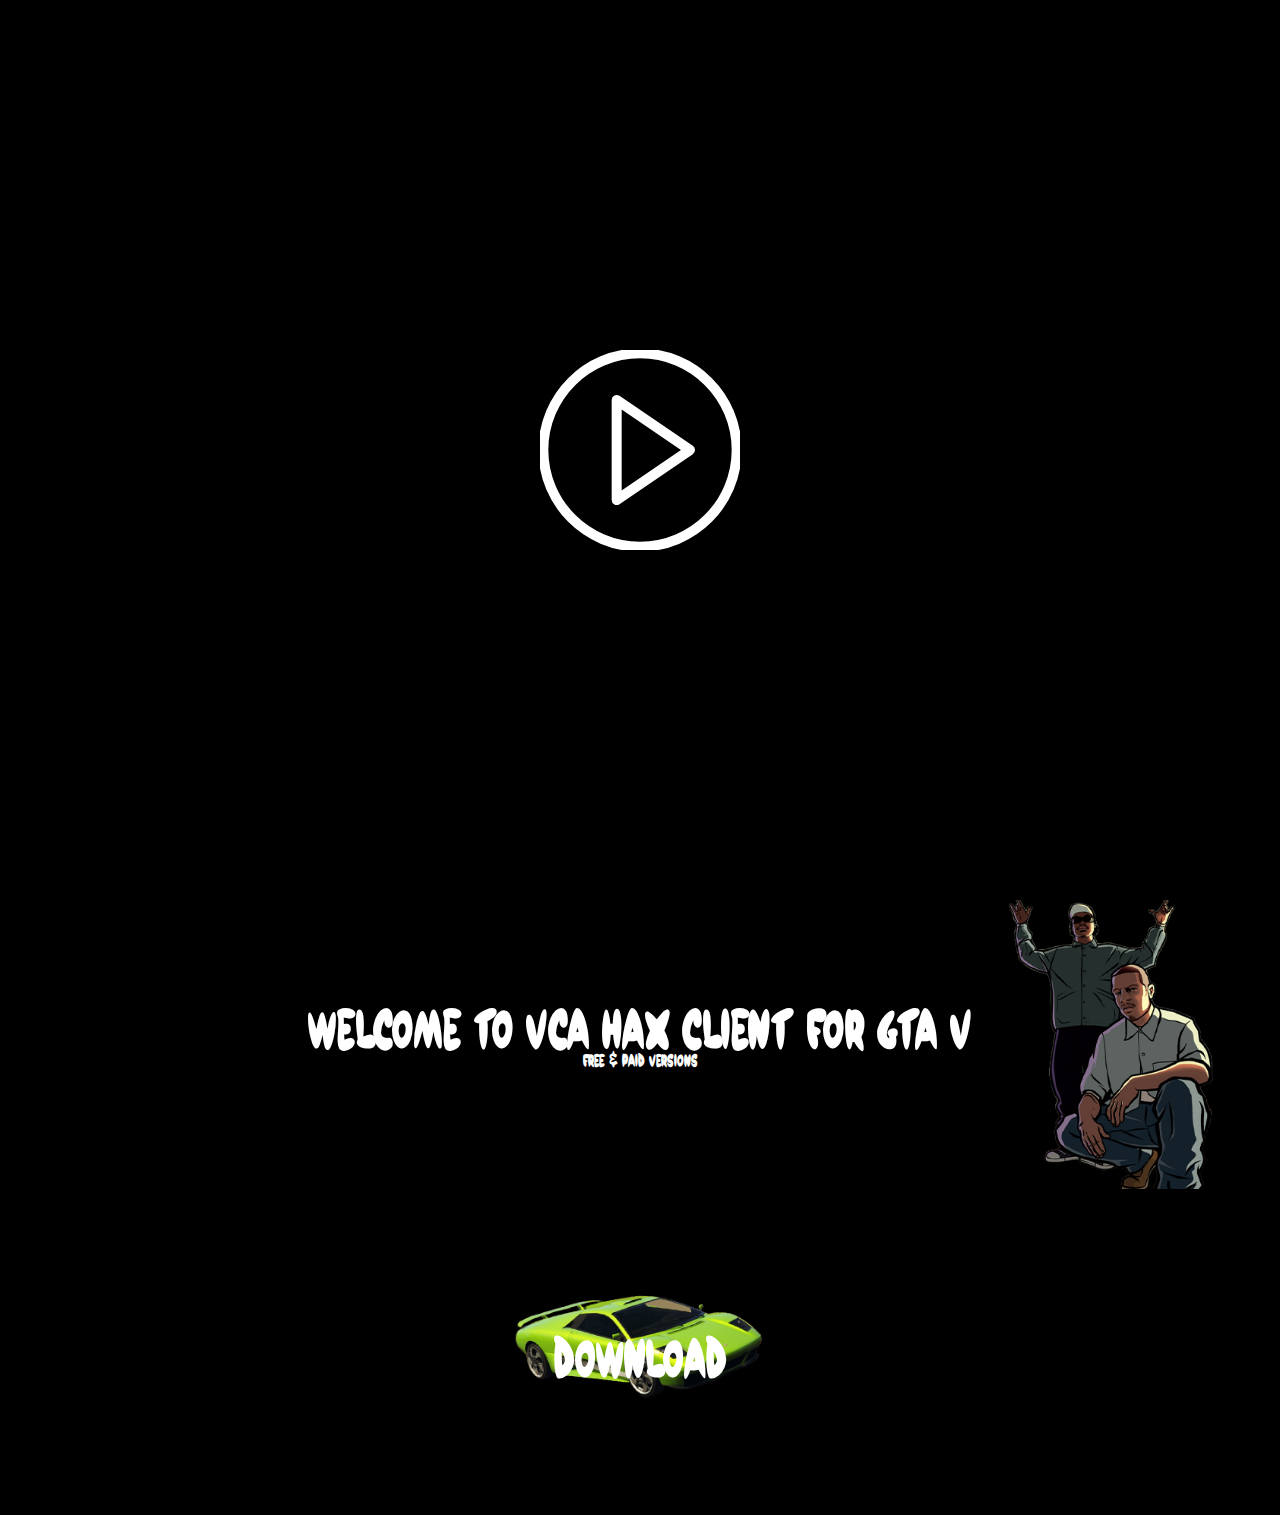
==== index.html @ 930c9789 "z" ====
<!DOCTYPE html>
<html lang="en">
	 <head>
	<title>VCA Hax</title>
	<meta charset="UTF-8">
	<meta name="format-detection" content="telephone=no">
	<link rel="stylesheet" href="css/style.min.css?v2">
	<!-- <link rel="shortcut icon" href="favicon.ico"> -->
	<!-- <meta name="robots" content="noindex, nofollow"> -->
	<!-- <meta name="viewport" content="width=device-width, initial-scale=1.0, maximum-scale=1.0, user-scalable=0"> -->
	<meta name="viewport" content="width=device-width, initial-scale=1.0">
	<link rel="apple-touch-icon" sizes="180x180" href="img/q3.png">
	<link rel="icon" type="image/png" sizes="32x32" href="img/q3.png">
	<link rel="icon" type="image/png" sizes="16x16" href="img/q3.png">
	<link rel="manifest" href="img/site.webmanifest">
	<link rel="mask-icon" href="img/safari-pinned-tab.svg" color="#5bbad5">
	<meta name="msapplication-TileColor" content="#da532c">
	<meta name="theme-color" content="#ffffff">
</head>
	<body>
		<audio class="audioo" loop src="audios/pedro.MP3"></audio>
		<div class="wrapper">
			<header class="header">
	<div class="header__container">
		<div class="header__buy" data-da=".home__mobile,998,last"><a href="  " class="_btn" target="_blank">BUY Premium</a></div>
		<div class="header__social" data-da=".home__mobile,998,first">
			<a href="https://discord.gg/S3fqWJNrsm" target="_blank"><img src="img/tg.png" alt></a>
			<a href=" " target="_blank"><img src="img/x.png" alt></a>
		</div>
	</div>
</header>


			<main class="page">
				<div class="preload">
					<div class="preload__play"></div>
				</div>
				<script>
	let preload = document.querySelector('.preload');
let preloadPlay = document.querySelector('.preload__play');
let audioo = document.querySelector('.audioo');
preloadPlay.addEventListener('click', function(){
audioo.play()
preload.classList.add('_ready')
})
</script>
				<div id="leaves" class="_left">
					<i><img src="img/q6.png" alt></i>
					<i><img src="img/q1.png" alt></i>
					<i><img src="img/q2.png" alt></i>
					<i><img src="img/q3.png" alt></i>
					<i><img src="img/q3.png" alt></i>
					<i><img src="img/q11.png" alt></i>

					<i><img src="img/q4.png" alt></i>
					<i><img src="img/q5.png" alt></i>
					<i><img src="img/q6.png" alt></i>
					<i><img src="img/q6.png" alt></i>
					<i><img src="img/q7.png" alt></i>
					<i><img src="img/q8.png" alt></i>
					<i><img src="img/q11.png" alt></i>
					<i><img src="img/q9.png" alt></i>
					<i><img src="img/q10.png" alt></i>
					<i><img src="img/q11.png" alt></i>

					<i><img src="img/q12.png" alt></i>
					<i><img src="img/q13.png" alt></i>
					<i><img src="img/q14.png" alt></i>
					<i><img src="img/q11.png" alt></i>
					<i><img src="img/q14.png" alt></i>
				</div>
				<div id="leaves" class="_right">
					<i><img src="img/q1.png" alt></i>
					<i><img src="img/q5.png" alt></i>
					<i><img src="img/q2.png" alt></i>
					<i><img src="img/q14.png" alt></i>
					<i><img src="img/q3.png" alt></i>
					<i><img src="img/q3.png" alt></i>
					<i><img src="img/q4.png" alt></i>
					<i><img src="img/q5.png" alt></i>

					<i><img src="img/q6.png" alt></i>
					<i><img src="img/q6.png" alt></i>
					<i><img src="img/q3.png" alt></i>
					<i><img src="img/q7.png" alt></i>
					<i><img src="img/q10.png" alt></i>
					<i><img src="img/q7.png" alt></i>
					<i><img src="img/q8.png" alt></i>
					<i><img src="img/q9.png" alt></i>
					<i><img src="img/q10.png" alt></i>

					<i><img src="img/q11.png" alt></i>
					<i><img src="img/q4.png" alt></i>
					<i><img src="img/q12.png" alt></i>
					<i><img src="img/q13.png" alt></i>
					<i><img src="img/q14.png" alt></i>
					<i><img src="img/q7.png" alt></i>
				</div>
				<div class="home">
					<div class="home__container">
						<div class="home__gif">
							<img src="img/tenor.gif" alt>
							<img src="img/qq1.png" alt>
						</div>
						<div class="home__mobile"></div>
						<div class="home__ca"><span>Welcome To VCA Hax Client For GTA V</span></div>
						
						<div class=" "><h2><span>Free & Paid Versions </h2></span></div>
						<div class="home__chart2"><a href="#" class="_btn" target="_blank"> Download </a></div>
					</div>
				</div>

				
				</div>
			</main>
			<footer class="footer">
	<div class="footer__container _container">

	</div>
</footer>
		</div>
		<div class="popup popup_popup">
	<div class="popup__content">
		<div class="popup__body">
			<div class="popup__close"></div>
		</div>
	</div>
</div>
<div class="popup popup_massagename-message">
	<div class="popup__content">
		<div class="popup__body">
			<div class="popup__close"></div>
		</div>
	</div>
</div>
<div class="popup popup_video">
	<div class="popup__content">
		<div class="popup__body">
			<div class="popup__close popup__close_video"></div>
			<div class="popup__video _video"></div>
		</div>
	</div>
</div>

		<!-- Swiper -->
<!-- <script src="https://unpkg.com/swiper/swiper-bundle.min.js"></script> -->
<!-- <script src="https://unpkg.com/axios@1.1.2/dist/axios.min.js"></script> -->
<script src="js/vendors.min.js?v1"></script>
<script src="js/app.min.js"></script>
	</body>
</html>
---- css/style.min.css ----
﻿@charset "UTF-8";
@import url(../css-1);
@font-face {
  font-family: "Gilroy-Bold";
  font-display: swap;
  src: url("../fonts/Gilroy-Bold.woff2") format("woff2"), url("../fonts/Gilroy-Bold.woff") format("woff");
  font-weight: 400;
  font-style: normal;
}
@font-face {
  font-family: "Gilroy-Medium";
  font-display: swap;
  src: url("../fonts/Gilroy-Medium.woff2") format("woff2"), url("../fonts/Gilroy-Medium.woff") format("woff");
  font-weight: 400;
  font-style: normal;
}
@font-face {
  font-family: "Gilroy-SemiBold";
  font-display: swap;
  src: url("../fonts/Gilroy-SemiBold.woff2") format("woff2"), url("../fonts/Gilroy-SemiBold.woff") format("woff");
  font-weight: 400;
  font-style: normal;
}
@font-face {
  font-family: "Gilroy-Regular";
  font-display: swap;
  src: url("../fonts/Gilroy-Regular.woff2") format("woff2"), url("../fonts/Gilroy-Regular.woff") format("woff");
  font-weight: 400;
  font-style: normal;
}
@font-face {
  font-family: "Pedro Marker";
  src: url(../fonts/PedroMarker.woff);
  font-weight: 400;
}
* {
  padding: 0px;
  margin: 0px;
  border: 0px;
}

*,
*:before,
*:after {
  -moz-box-sizing: border-box;
  -webkit-box-sizing: border-box;
  box-sizing: border-box;
}

aside,
nav,
footer,
header,
section {
  display: block;
}

html {
  font-size: 16px;
}

html,
body {
  height: 100%;
  min-width: 320px;
}

body {
  line-height: 1;
  font-family: "Pedro Marker";
  -ms-text-size-adjust: 100%;
  -moz-text-size-adjust: 100%;
  -webkit-text-size-adjust: 100%;
}

input,
button,
textarea {
  font-family: "Pedro Marker";
  font-size: inherit;
}

input::-ms-clear {
  display: none;
}

button {
  cursor: pointer;
  background-color: inherit;
}

button::-moz-focus-inner {
  padding: 0;
  border: 0;
}

a,
a:visited {
  text-decoration: none;
}

a:hover {
  text-decoration: none;
}

ul li {
  list-style: none;
}

img {
  vertical-align: top;
}

h1,
h2,
h3,
h4,
h5,
h6 {
  font-weight: inherit;
  font-size: inherit;
}

/*
&::-webkit-scrollbar {
	display: none;
}
*/
body {
  background-color: #000;
  color: #fff;
}
body._lock {
  overflow: hidden;
}

.wrapper {
  width: 100%;
  min-height: 100%;
  overflow: hidden;
  display: flex;
  flex-direction: column;
}
._container {
  max-width: 1430px;
  margin: 0 auto;
  padding: 0px 10px;
}

.button {
  display: inline-flex;
  padding: 0px 0px;
}
.button._fw {
  width: 100%;
}

.select {
  position: relative;
  color: #858FA4;
}
.select__item {
  position: relative;
}
.select__title {
  color: #000;
  cursor: pointer;
  border-radius: 4px;
}
.select__value {
  display: flex;
  font-size: 14px;
  height: 30px;
  padding: 0px 15px;
  align-items: center;
  justify-content: space-between;
  flex-direction: row-reverse;
  line-height: 140%;
  /* identical to box height, or 20px */
  text-align: right;
  color: #858FA4;
}
.select__value span {
  padding-right: 10px;
}
.select__value:before {
  content: "";
  display: inline-block;
  transition: all 0.3s ease 0s;
  width: 6px;
  height: 6px;
  background: url("../img/arrow.png") center/100% no-repeat;
}
.select__input {
  width: 100%;
  background-color: transparent;
  height: 100%;
}
.select__options {
  position: absolute;
  top: 29px;
  border-radius: 0 0 4px 4px;
  min-width: 100%;
  left: 0;
  border-top: 0;
  border-top: 0;
  font-size: 14px;
  padding: 10px 0px 5px 0px;
}
@media (max-width: 991.98px) {
  .select__options {
    font-size: 18px;
  }
}
.select__option {
  cursor: pointer;
  padding: 5px 15px;
  margin: 0px 0px 0px 0px;
}
@media (min-width: 992px) {
  .select__option:hover {
    background: #d9d9d9;
  }
}
.select._active {
  z-index: 5;
}
.select._active .select__value:before {
  transform: rotate(-180deg);
}
.select._active .select__options {
  display: block;
}

input[type=text],
input[type=email],
input[type=tel],
textarea {
  -webkit-appearance: none;
  -moz-appearance: none;
  appearance: none;
}
input[type=text]:focus,
input[type=email]:focus,
input[type=tel]:focus,
textarea:focus {
  outline: none;
}

.input {
  border-radius: 0 !important;
  width: 100%;
  display: block;
  padding: 0px 20px;
}
textarea.input {
  resize: none;
  padding: 0px 0px;
}

.checkbox {
  position: relative;
}
.checkbox__input {
  position: absolute;
  width: 0;
  height: 0;
  opacity: 0;
  visibility: hidden;
}
.checkbox__input:checked + .checkbox__text:before {
  background: #fff url("../img/icons/check.svg") center no-repeat;
}
.checkbox__text {
  display: inline-flex;
  align-items: center;
  position: relative;
  font-size: 16px;
  color: #ffffff;
  letter-spacing: -0.3px;
  line-height: 1.25;
  cursor: pointer;
}
.checkbox__text:before {
  content: "";
  align-self: flex-start;
  margin: 0px 14px 0px 0px;
  flex: 0 0 20px;
  left: 0;
  top: 0;
  width: 20px;
  height: 18px;
  background: #fff;
  border: 1px solid #a7a9ac;
}
.checkbox a {
  color: #fff;
  text-decoration: underline;
}
@media (min-width: 992px) {
  .checkbox a:hover {
    text-decoration: none;
  }
}
.checkbox._error .checkbox__text:before {
  border: 1px solid #ee1212;
}

.options {
  display: flex;
  flex-direction: column;
  align-items: flex-start;
}
.options__item {
  position: relative;
  cursor: pointer;
}
.options__input {
  position: absolute;
  width: 0;
  height: 0;
  opacity: 0;
  left: 0;
  top: 0;
  visibility: hidden;
}
.options__input:checked + .options__text:after {
  transform: scale(1);
}
.options__text {
  display: inline-flex;
  align-items: center;
  position: relative;
  font-size: 16px;
  color: #ffffff;
  letter-spacing: -0.3px;
  line-height: 1.25;
}
.options__text:before {
  content: "";
  align-self: flex-start;
  margin: 0px 14px 0px 0px;
  flex: 0 0 20px;
  left: 0;
  top: 0;
  border-radius: 50%;
  width: 20px;
  height: 18px;
  background: #fff;
  border: 1px solid #a7a9ac;
}
.options__text:after {
  content: "";
  transition: all 0.3s ease 0s;
  transform: scale(0);
  width: 10px;
  height: 10px;
  border-radius: 50%;
  background-color: #77243a;
  position: absolute;
  left: 5px;
  top: 4px;
}

.rating {
  display: flex;
  align-items: flex-end;
  font-size: 40px;
  line-height: 0.75;
  transition: opacity 0.3s ease 0s;
}

.rating.rating_sending {
  opacity: 0.2;
}

.rating.rating_set .rating__active,
.rating.rating_set .rating__item {
  cursor: pointer;
}

.rating__body {
  position: relative;
}

.rating__body::before {
  content: "★★★★★";
  display: block;
}

.rating__active {
  position: absolute;
  width: 0%;
  height: 100%;
  top: 0;
  left: 0;
  overflow: hidden;
}

.rating__active::before {
  content: "★★★★★";
  position: absolute;
  width: 100%;
  height: 100%;
  top: 0;
  left: 0;
  color: #ffd300;
}

.rating__items {
  display: flex;
  position: absolute;
  width: 100%;
  height: 100%;
  top: 0;
  left: 0;
}

.rating__item {
  flex: 0 0 20%;
  height: 100%;
  opacity: 0;
}

.rating__value {
  font-size: 50%;
  line-height: 1;
  padding: 0px 0px 0px 10px;
}

.quantity {
  width: 88px;
  height: 40px;
  display: flex;
  border: 1px solid rgba(166, 166, 166, 0.45);
}
.quantity__button {
  flex: 0 0 30px;
  position: relative;
  cursor: pointer;
}
.quantity__button::before, .quantity__button::after {
  content: "";
  position: absolute;
  top: 50%;
  left: 50%;
  transition: all 0.3s ease 0s;
  margin: 0px 0px 0px -4.5px;
  background-color: #a6a6a6;
  width: 9px;
  height: 1px;
}
@media (min-width: 991.98px) {
  .quantity__button:hover::before, .quantity__button:hover::after {
    background-color: rgba(0, 0, 0, 0.5);
  }
}
.quantity__button_plus::before {
  transform: rotate(-90deg);
}
.quantity__input {
  flex: 1 1 auto;
}
.quantity__input input {
  height: 100%;
  color: #a6a6a6;
  font-size: 12px;
  width: 100%;
  text-align: center;
}

.row:after {
  display: block;
  content: "";
  clear: both;
}

.rub:after {
  content: "₽";
}

ol.counter {
  list-style-type: none;
  counter-reset: item;
}
ol.counter li {
  position: relative;
  padding: 0px 0px 0px 45px;
}
ol.counter li:before {
  counter-increment: item;
  content: counter(item);
  position: absolute;
  left: 0;
  top: 0;
  color: #818181;
  font-size: 14px;
  font-weight: 700;
  text-align: center;
  line-height: 26px;
  border-radius: 50%;
  width: 28px;
  height: 28px;
  border: 1px solid #4274bb;
}

.ellipsis {
  display: block;
  overflow: hidden;
  width: 100%;
  white-space: nowrap;
  text-overflow: ellipsis;
}

.es {
  overflow: hidden;
  white-space: nowrap;
  text-overflow: ellipsis;
}

.table {
  display: table;
  font-size: 0;
  width: 100%;
}

.trow {
  display: table-row;
}

.cell {
  display: table-cell;
}
.cell.full {
  width: 100%;
}

._ibg {
  position: relative;
}
._ibg img {
  position: absolute;
  width: 100%;
  height: 100%;
  top: 0;
  left: 0;
  object-fit: cover;
}

body.ie ._ibg {
  background-position: center;
  background-size: cover;
  background-repeat: no-repeat;
}
body.ie ._ibg img {
  width: 0;
  height: 0;
  opacity: 0;
  visibility: hidden;
}

._video {
  position: relative;
  overflow: hidden;
  height: 0;
  padding-bottom: 56.25%;
}
._video video,
._video iframe,
._video object,
._video embed {
  position: absolute;
  top: 0;
  left: 0;
  width: 100%;
  height: 100%;
}

.videobg video,
.videobg iframe,
.videobg object,
.videobg embed {
  position: fixed;
  top: 50%;
  left: 50%;
  min-width: 100%;
  min-height: 100%;
  width: auto;
  height: auto;
  z-index: -100;
  transform: translateX(-50%) translateY(-50%);
  background-size: cover;
}

._more-content {
  transition: all 0.3s ease 0s;
  overflow: hidden;
}

._more-link {
  cursor: pointer;
}
._more-link span {
  font-style: normal;
}
._more-link span:first-child {
  display: block;
}
._more-link span:last-child {
  display: none;
}
._more-link._active span {
  font-style: normal;
}
._more-link._active span:first-child {
  display: none;
}
._more-link._active span:last-child {
  display: block;
}

#map {
  background: url("../img/icons/loading.gif") center/50px no-repeat;
}

._swiper {
  overflow: hidden;
}
._swiper .swiper-wrapper {
  width: 100%;
  height: 100%;
  box-sizing: content-box;
  display: flex;
  position: relative;
}
._swiper.swiper-container-vertical .swiper-wrapper {
  flex-direction: column;
}
._swiper.swiper-container-autoheight .swiper-wrapper {
  align-items: flex-start;
}

.swiper-container-initialized .swiper-slide {
  flex-shrink: 0;
}

.swiper-container-android .swiper-slide,
.swiper-container-android .swiper-wrapper {
  transform: translate3d(0px, 0, 0);
}

.swiper-button-lock {
  display: none !important;
}

._tabs-block {
  display: none;
}
._tabs-block._active {
  display: block;
}

.mirror {
  transform: scale(-1, 1);
}

.nicescroll-rails {
  z-index: 1000 !important;
}

._custom-scroll {
  position: fixed;
  right: 0;
  top: 0;
  width: 3px;
  height: 100%;
  z-index: 1000;
}
._custom-scroll__line {
  background-color: rgba(0, 0, 0, 0.5);
  border-radius: 3px 0 0 3px;
  position: relative;
  left: 0;
  top: 0;
  width: 100%;
}

.popup {
  -webkit-overflow-scrolling: touch;
  z-index: 100;
  padding: 30px 10px;
  position: fixed;
  top: 0px;
  left: 0;
  width: 100%;
  height: 100%;
  transition: visibility 0.8s ease 0s;
  visibility: hidden;
}
.popup::before {
  content: "";
  background-color: rgba(0, 0, 0, 0.9);
  position: fixed;
  width: 100%;
  height: 100%;
  top: 0;
  left: 0;
  opacity: 0;
  transition: opacity 0.8s ease 0s;
}
.popup.show {
  visibility: visible;
  overflow: auto;
}
.popup.show::before {
  opacity: 1;
}
.popup.show .popup__body {
  transform: scale(1);
}
.popup._active {
  overflow: auto;
  visibility: visible;
}
.popup._active::before {
  opacity: 1;
}
.popup._active .popup__body {
  transition: all 0.3s ease 0.2s;
  transform: scale(1);
}
.popup__content {
  display: flex;
  flex-direction: column;
  align-items: center;
  min-height: 100%;
  flex: 1 1 auto;
  width: 100%;
  display: flex;
  justify-content: center;
  align-items: center;
}
.popup__body {
  transform: scale(0);
  transition: all 0.3s ease 0s;
  background-color: #fff;
  padding: 50px;
  width: 100%;
  max-width: 800px;
}
.popup__close {
  width: 15px;
  height: 15px;
  position: absolute;
  top: 0px;
  right: 0px;
  cursor: pointer;
  z-index: 30;
  background: url("../img/icons/close.svg") 0 0 no-repeat;
}

/*
//Burger
.icon-menu {
	display: none;
	@media (max-width: $md3+px) {
		display: block;
		position: absolute;
		top: 18px;
		right: 10px;
		width: 30px;
		height: 18px;
		cursor: pointer;
		z-index: 5;
		span {
			transition: all 0.3s ease 0s;
			top: calc(50% - 1px);
			left: 0px;
			position: absolute;
			width: 100%;
			height: 2px;
			background-color: #000;
			&:first-child {
				top: 0px;
			}
			&:last-child {
				top: auto;
				bottom: 0px;
			}
		}
		&._active {
			span {
				transform: scale(0);
				&:first-child {
					transform: rotate(-45deg);
					top: calc(50% - 1px);
				}
				&:last-child {
					transform: rotate(45deg);
					bottom: calc(50% - 1px);
				}
			}
		}
	}
}
*/
.page {
  flex: 1 1 auto;
}

.inp__wp._error span {
  display: block;
}
.inp__wp span {
  display: none;
}

._resp {
  overflow: hidden;
  transition: 0.3s;
}

.header {
  position: fixed;
  width: 100%;
  z-index: 30;
}
.header__container {
  margin: 0px auto;
  padding: 10px 84px;
  max-width: 1700px;
  display: flex;
  align-items: center;
  justify-content: space-between;
}
.header__buy {
  transition: 0.3s;
}
.header__buy:hover {
  transform: scale(1.15);
}
.header__social {
  display: flex;
  align-items: center;
  gap: 40px;
}
.header__social a {
  transition: 0.3s;
}
.header__social a img {
  animation: krut 3s linear infinite;
}
.header__social a:hover {
  transform: scale(1.15);
}
@media (max-width: 1500px) {
  .header__social {
    gap: 30px;
  }
  .header__social img {
    width: 80px;
  }
}

.home__container {
  display: flex;
  flex-direction: column;
  align-items: center;
  padding-top: 200px;
}
@media (max-width: 1500px) {
  .home__container {
    padding-top: 250px;
  }
}
@media (max-width: 998px) {
  .home__container {
    padding-top: 40vw;
  }
}
.home__gif {
  width: 700px;
  height: 700px;
  position: relative;
}
@media (max-width: 1500px) {
  .home__gif {
    width: 600px;
    height: 600px;
  }
}
@media (max-width: 1300px) {
  .home__gif {
    width: 500px;
    height: 500px;
  }
}
@media (max-width: 998px) {
  .home__gif {
    width: 65%;
    height: 65vw;
  }
}
.home__gif img {
  width: 100%;
}
.home__gif img:nth-child(1) {
  border-radius: 50%;
}
.home__gif img:nth-child(2) {
  position: absolute;
  width: 150%;
  top: 50%;
  left: 50%;
  transform: translate(-50%, -50%);
  animation: qwqw 8s linear infinite;
}
@keyframes qwqw {
  0% {
    transform: translate(-50%, -50%);
  }
  100% {
    transform: translate(-50%, -50%) rotate(-360deg);
  }
}
.home__mobile {
  display: none;
}
@media (max-width: 998px) {
  .home__mobile {
    display: flex;
    gap: 10px;
    flex-direction: column;
    align-items: center;
    margin-top: 15vw;
  }
}
.home__ca {
  font-size: 4vw;
  margin-top: 170px;
  width: max-content;
  position: relative;
}
@media (max-width: 998px) {
  .home__ca {
    max-width: 60%;
    margin: 0px auto;
    margin-top: 50px;
    font-size: 25px;
    word-break: break-all;
  }
}
.home__ca span {
  position: relative;
  z-index: 2;
}
.home__ca::before {
  position: absolute;
  top: 0;
  right: 0;
  content: "";
  background-image: url(../img/enot.png);
  background-size: contain;
  width: 461px;
  height: 415px;
  transform: translate(90%, -40%);
  background-repeat: no-repeat;
}
@media (max-width: 1600px) {
  .home__ca::before {
    width: 361px;
    height: 315px;
  }
}
@media (max-width: 1200px) {
  .home__ca::before {
    width: 300px;
    height: 300px;
  }
}
@media (max-width: 998px) {
  .home__ca::before {
    left: 0;
    right: auto;
    transform: translate(-90%, -40%) scale(-1, 1);
  }
}


.home__chart {
  margin-top: 200px;
  margin-bottom: 100px;
  transition: 0.3s;
}
.home__chart:hover {
  transform: scale(1.15);
}
@media (max-width: 998px) {
  .home__chart {
    margin-top: 150px;
    margin-bottom: 50px;
  }
}

._btn {
  background-image: url(../img/hvost.png);
  padding: 63px 80px 35px 80px;
  background-size: contain;
  background-position: center center;
  background-repeat: no-repeat;
  font-size: 60px;
  color: #fff;
  display: block;
  width: max-content;
  animation: krut 3s infinite;
  transition: 0.3s;
}
@keyframes krut {
  0% {
    transform: rotate(0deg);
  }
  5% {
    transform: rotate(-10deg);
  }
  15% {
    transform: rotate(10deg);
  }
  25% {
    transform: rotate(-10deg);
  }
  30% {
    transform: rotate(0deg);
  }
  100% {
    transform: rotate(0deg);
  }
}
@media (max-width: 1500px) {
  ._btn {
    font-size: 50px;
  }
}




.home__chart2 {
  margin-top: 200px;
  margin-bottom: 100px;
  transition: 0.3s;
}
.home__chart2:hover {
  transform: scale(1.15);
}
@media (max-width: 998px) {
  .home__chart2 {
    margin-top: 150px;
    margin-bottom: 50px;
  }
}

._btn {
  background-image: url(../img/hvost.png);
  padding: 63px 80px 35px 80px;
  background-size: contain;
  background-position: center center;
  background-repeat: no-repeat;
  font-size: 60px;
  color: #fff;
  display: block;
  width: max-content;
  animation: krut 3s infinite;
  transition: 0.3s;
}
@keyframes krut {
  0% {
    transform: rotate(0deg);
  }
  5% {
    transform: rotate(-10deg);
  }
  15% {
    transform: rotate(10deg);
  }
  25% {
    transform: rotate(-10deg);
  }
  30% {
    transform: rotate(0deg);
  }
  100% {
    transform: rotate(0deg);
  }
}
@media (max-width: 1500px) {
  ._btn {
    font-size: 50px;
  }
}

.chartt {
  max-width: 80%;
  margin: 0px auto;
}
@media (max-width: 998px) {
  .chartt {
    max-width: 90%;
  }
}

#dexscreener-embed {
  position: relative;
  width: 100%;
  padding-bottom: 60%;
}

@media (max-width: 998px) {
  #dexscreener-embed {
    position: relative;
    width: 100%;
    padding-bottom: 170%;
  }
}
#dexscreener-embed iframe {
  position: absolute;
  width: 100%;
  height: 100%;
  top: 0;
  left: 0;
  border: 0;
}

.stend {
  position: relative;
}
.stend__container {
  display: flex;
  flex-direction: column;
  max-width: 80%;
  margin: 0px auto;
  margin-top: 200px;
}
@media (max-width: 600px) {
  .stend__container {
    max-width: 100%;
    margin-top: 70px;
  }
}
.stend__img img {
  width: 100%;
}
.stend__img img:nth-child(2) {
  display: none;
}
@media (max-width: 600px) {
  .stend__img img:nth-child(1) {
    display: none;
  }
  .stend__img img:nth-child(2) {
    display: block;
  }
}
.stend__btn {
  display: flex;
  justify-content: center;
  margin-top: 10px;
  margin-bottom: 100px;
  transition: 0.3s;
}
.stend__btn:hover {
  transform: scale(1.15);
}
@media (max-width: 1500px) {
  .stend__btn {
    margin-bottom: 80px;
  }
}
.stend__trash {
  position: absolute;
  bottom: 0;
  right: 5%;
  width: 30%;
  transform: translate(0px, 20%);
  pointer-events: none;
}
.stend__trash img {
  width: 100%;
}
@media (max-width: 998px) {
  .stend__trash {
    display: none;
  }
}

#leaves {
  position: relative;
  top: -50px;
  width: 100%;
  text-align: left;
  pointer-events: none;
  left: 80px;
  opacity: 0;
  animation: opo 1s 4.5s forwards;
}
@keyframes opo {
  0% {
    opacity: 0;
  }
  100% {
    opacity: 1;
  }
}
@media (max-width: 1500px) {
  #leaves {
    left: 30px;
  }
}
@media (max-width: 700px) {
  #leaves {
    opacity: 0.5;
    position: fixed;
    top: 0px;
    width: 100vw;
    pointer-events: none;
    overflow-x: hidden;
    height: 100vh;
    left: 0;
  }
  #leaves img {
    transform: scale(0.6);
  }
}
#leaves._right {
  text-align: right;
  right: 80px;
  left: auto;
}
@media (max-width: 1500px) {
  #leaves._right {
    right: 30px;
  }
}
@media (max-width: 998px) {
  #leaves._right {
    display: none;
  }
}

#leaves i {
  display: inline-block;
  width: 60px;
  height: 40px;
  transform: skew(20deg);
  background-size: contain;
  z-index: 1;
  -webkit-animation: falling 5s 0s infinite;
}

#leaves i:nth-of-type(2n) {
  -webkit-animation: falling2 5s 0s infinite;
}

#leaves i:nth-of-type(3n) {
  -webkit-animation: falling3 5s 0s infinite;
}

#leaves i:nth-of-type(n) {
  height: 40px;
  width: 60px;
}

#leaves i:nth-of-type(n):before {
  width: 7px;
  height: 5px;
  top: 17px;
  left: 1px;
}

#leaves i:nth-of-type(n):after {
  width: 2px;
  height: 17px;
  left: 12px;
  top: 0px;
}

#leaves i:nth-of-type(2n + 1) {
  height: 11px;
  width: 16px;
}

#leaves i:nth-of-type(2n + 1):before {
  width: 4px;
  height: 3px;
  top: 7px;
  right: 0px;
}

#leaves i:nth-of-type(2n + 1):after {
  width: 2px;
  height: 6px;
  left: 5px;
  top: 1px;
}

#leaves i:nth-of-type(3n + 2) {
  height: 17px;
  width: 23px;
}

#leaves i:nth-of-type(3n + 2):before {
  height: 4px;
  width: 4px;
  top: 12px;
  right: 1px;
}

#leaves i:nth-of-type(3n + 2):after {
  height: 10px;
  width: 2px;
  top: 1px;
  left: 8px;
}

#leaves i:nth-of-type(n) {
  -webkit-animation-delay: 1.9s;
}

#leaves i:nth-of-type(2n) {
  -webkit-animation-delay: 3.9s;
}

#leaves i:nth-of-type(3n) {
  -webkit-animation-delay: 2.3s;
}

#leaves i:nth-of-type(4n) {
  -webkit-animation-delay: 4.4s;
}

#leaves i:nth-of-type(5n) {
  -webkit-animation-delay: 5s;
}

#leaves i:nth-of-type(6n) {
  -webkit-animation-delay: 3.5s;
}

#leaves i:nth-of-type(7n) {
  -webkit-animation-delay: 2.8s;
}

#leaves i:nth-of-type(8n) {
  -webkit-animation-delay: 1.5s;
}

#leaves i:nth-of-type(9n) {
  -webkit-animation-delay: 3.3s;
}

#leaves i:nth-of-type(10n) {
  -webkit-animation-delay: 2.5s;
}

#leaves i:nth-of-type(11n) {
  -webkit-animation-delay: 1.2s;
}

#leaves i:nth-of-type(12n) {
  -webkit-animation-delay: 4.1s;
}

#leaves i:nth-of-type(13n) {
  -webkit-animation-delay: 1s;
}

#leaves i:nth-of-type(14n) {
  -webkit-animation-delay: 4.7s;
}

#leaves i:nth-of-type(15n) {
  -webkit-animation-delay: 3s;
}

#leaves i:nth-of-type(n) {
  opacity: 1;
}

#leaves i:nth-of-type(3n + 1) {
  opacity: 1;
}

#leaves i:nth-of-type(3n + 2) {
  opacity: 1;
}

#leaves i:nth-of-type(n) {
  transform: rotate(180deg);
}

#leaves i:nth-of-type(n) {
  -webkit-animation-timing-function: ease-in-out;
}

@-webkit-keyframes falling {
  0% {
    -webkit-transform: translate3d(0, 0, 0) rotate(0deg);
    opacity: 0;
  }
  10% {
    opacity: 1;
  }
  80% {
    opacity: 0.8;
  }
  100% {
    -webkit-transform: translate3d(0px, 2500px, 0) rotate(90deg);
    opacity: 0;
  }
}
@-webkit-keyframes falling3 {
  0% {
    -webkit-transform: translate3d(0, 0, 0) rotate(-20deg);
    opacity: 0;
  }
  10% {
    opacity: 1;
  }
  80% {
    opacity: 0.8;
  }
  100% {
    -webkit-transform: translate3d(0px, 2800px, 0) rotate(-70deg);
    opacity: 0;
  }
}
@-webkit-keyframes falling2 {
  0% {
    -webkit-transform: translate3d(0, 0, 0) rotate(90deg);
    opacity: 0;
  }
  10% {
    opacity: 1;
  }
  80% {
    opacity: 0.8;
  }
  100% {
    -webkit-transform: translate3d(-100px, 2980px, 0) rotate(0deg);
    opacity: 0;
  }
}
.preload {
  position: fixed;
  width: 100vw;
  height: 100vh;
  z-index: 100;
  background-color: #000;
  opacity: 1;
  transition: 0.3s;
}
.preload._ready {
  pointer-events: none;
  opacity: 0;
}

.preload__play {
  width: 200px;
  height: 200px;
  position: absolute;
  z-index: 2;
  top: 50%;
  left: 50%;
  cursor: pointer;
  transform: translate(-50%, -50%);
  background-size: contain;
  background-image: url(../img/play.svg);
}

.audioo {
  position: absolute;
  width: 10%;
  height: 10%;
  opacity: 0;
  pointer-events: none;
  z-index: -1;
}
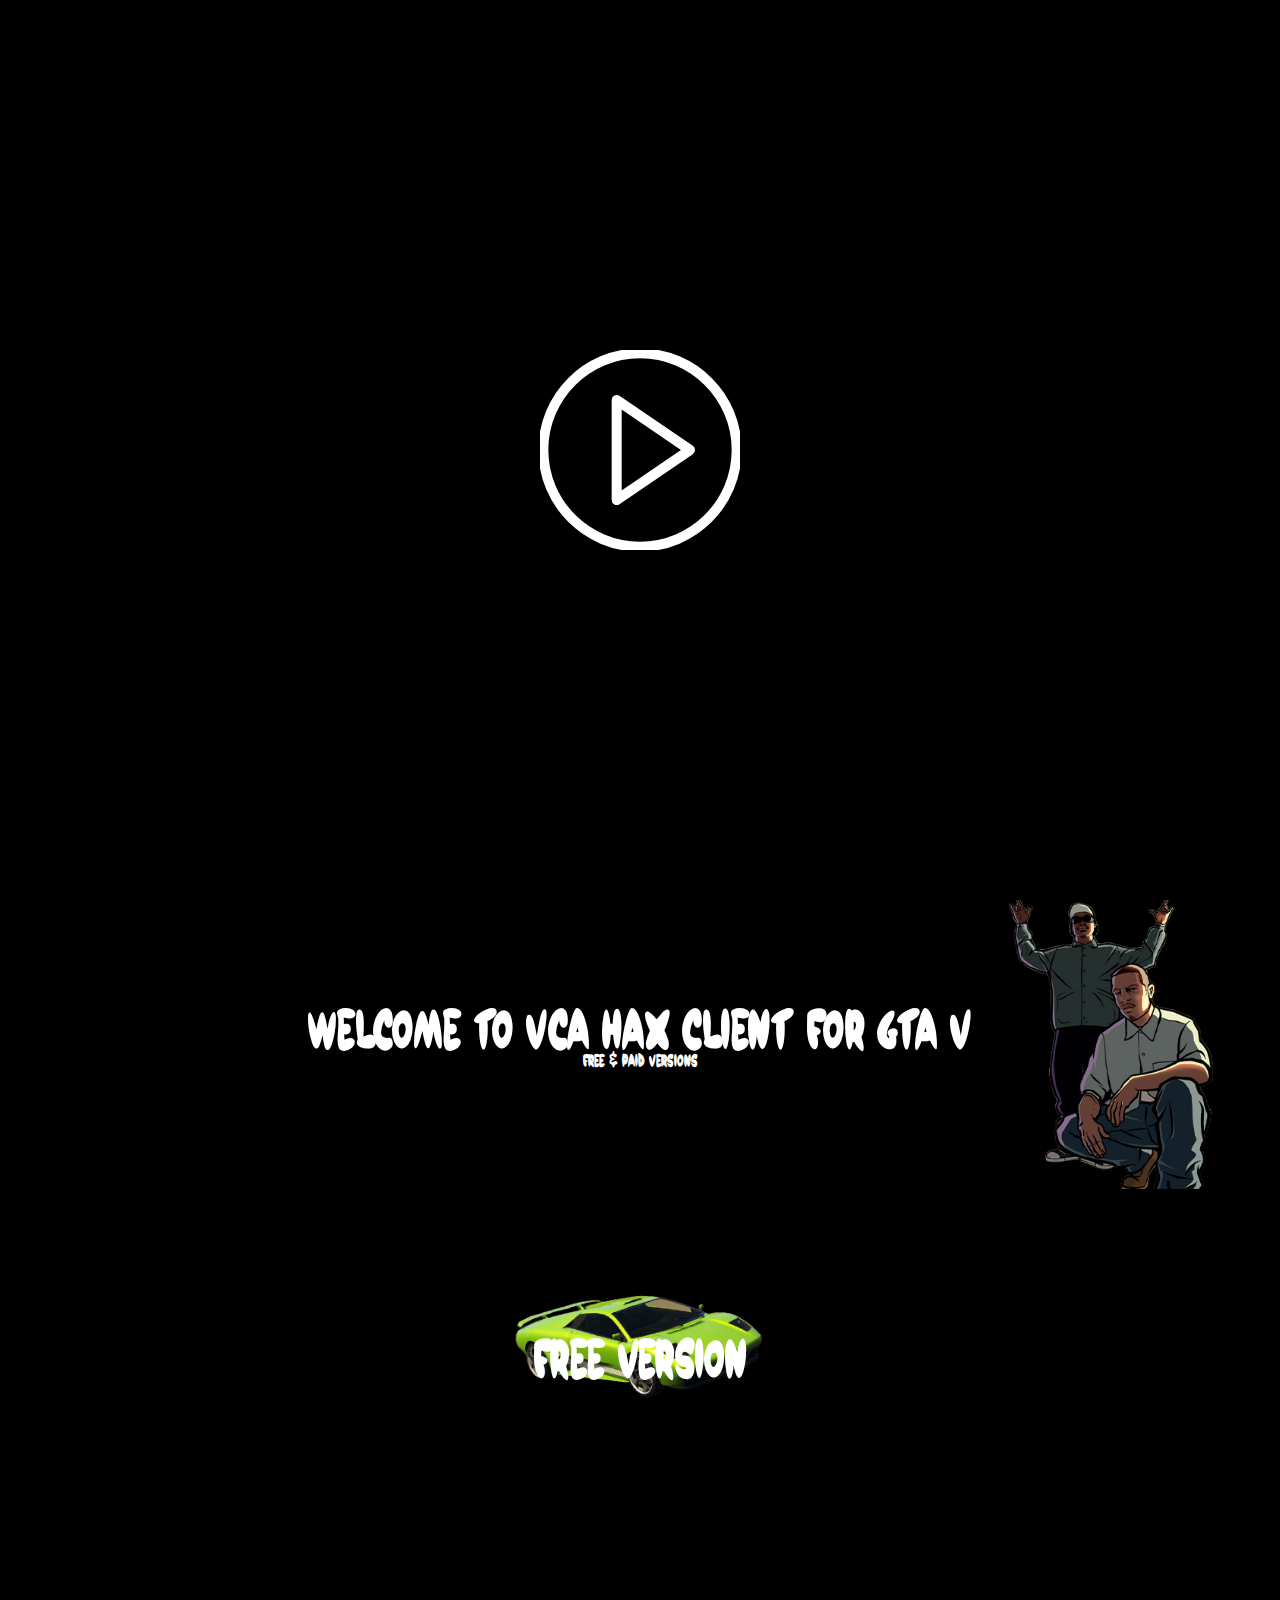
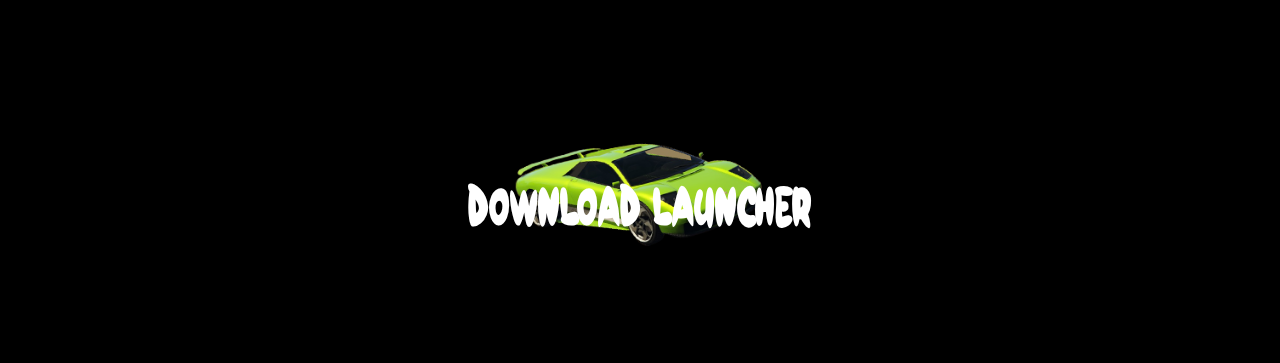
==== commit 215b7045: "Update index.html" ====
--- a/index.html
+++ b/index.html
@@ -22,7 +22,8 @@
 		<div class="wrapper">
 			<header class="header">
 	<div class="header__container">
-		<div class="header__buy" data-da=".home__mobile,998,last"><a href="  " class="_btn" target="_blank">BUY Premium</a></div>
+		<div class="header__buy" data-da=".home__mobile,998,last"><a href="https://scooby101.mysellix.io/product/vca-hax-premium" class="_btn" target="_blank">BUY Premium</a></div>
+		
 		<div class="header__social" data-da=".home__mobile,998,first">
 			<a href="https://discord.gg/S3fqWJNrsm" target="_blank"><img src="img/tg.png" alt></a>
 			<a href=" " target="_blank"><img src="img/x.png" alt></a>
@@ -106,7 +107,9 @@
 						<div class="home__ca"><span>Welcome To VCA Hax Client For GTA V</span></div>
 						
 						<div class=" "><h2><span>Free & Paid Versions </h2></span></div>
-						<div class="home__chart2"><a href="#" class="_btn" target="_blank"> Download </a></div>
+						<div class="home__chart2"><a href="vcaHAXfree2.html" class="_btn" target="_blank"> Free Version </a></div>
+						<div class="home__chart2"><a href="#" class="_btn" target="_blank"> Download Launcher </a></div>
+						
 					</div>
 				</div>
 
